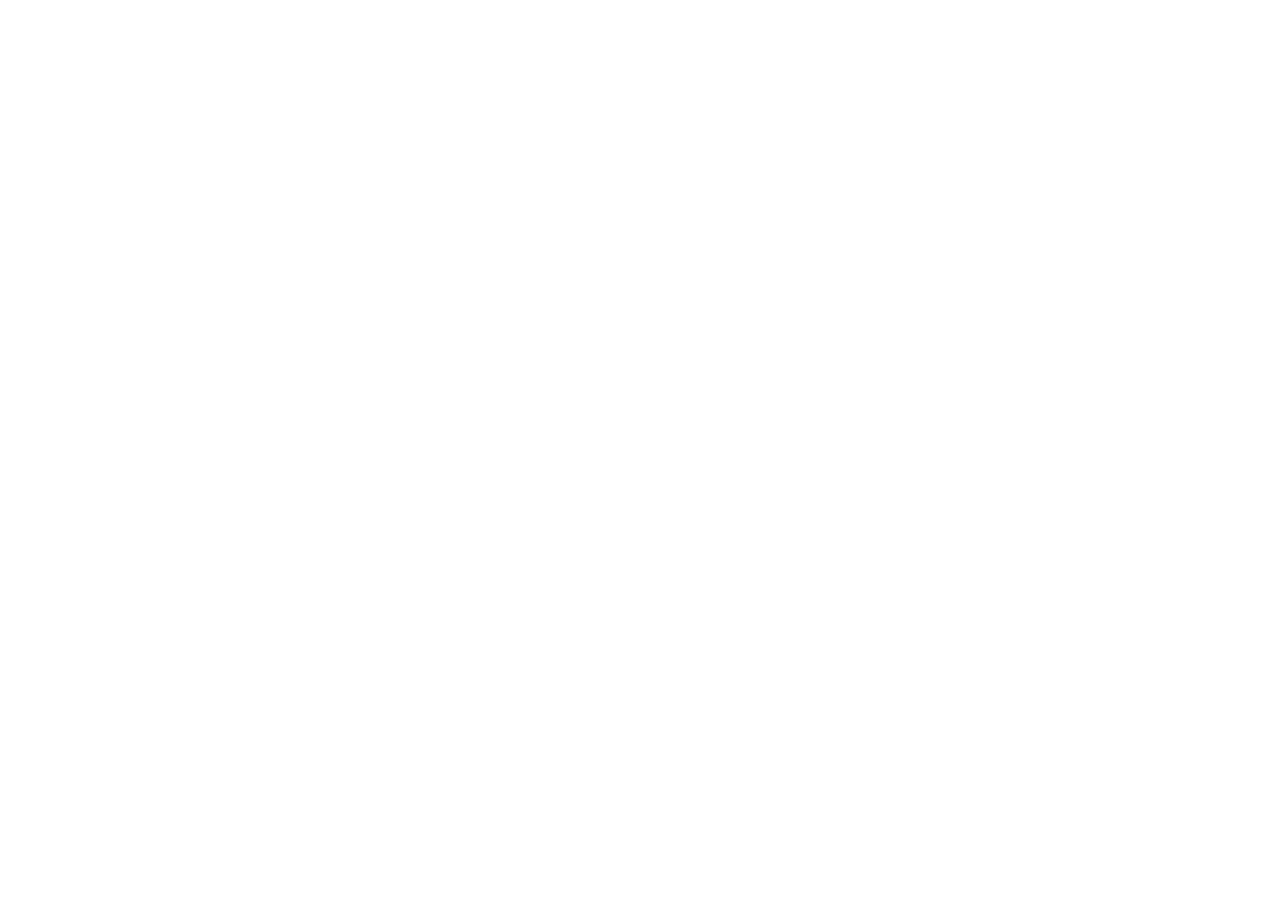
==== day-41/index.html @ df765a99 "Boilerplate added" ====
<!doctype html>
<html lang="en">
<head>
    <meta charset="UTF-8">
    <meta name="viewport"
          content="width=device-width, user-scalable=no, initial-scale=1.0, maximum-scale=1.0, minimum-scale=1.0">
    <meta http-equiv="X-UA-Compatible" content="ie=edge">
    <title>Louis' Personal Site</title>
</head>
<body>

</body>
</html>
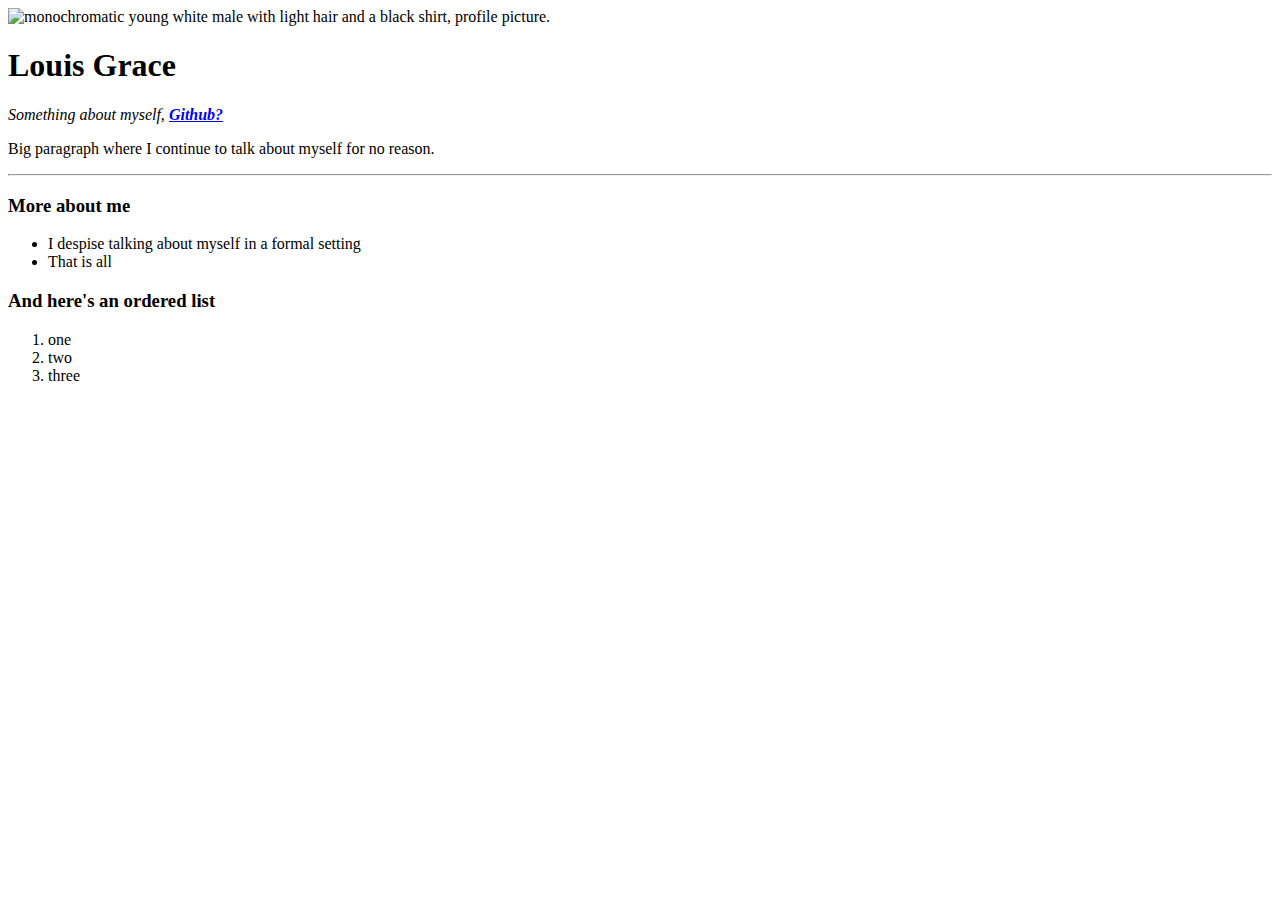
==== commit e28ac082: "Added content, simple html features" ====
--- a/day-41/index.html
+++ b/day-41/index.html
@@ -1,13 +1,29 @@
 <!doctype html>
 <html lang="en">
-<head>
-    <meta charset="UTF-8">
-    <meta name="viewport"
-          content="width=device-width, user-scalable=no, initial-scale=1.0, maximum-scale=1.0, minimum-scale=1.0">
-    <meta http-equiv="X-UA-Compatible" content="ie=edge">
-    <title>Louis' Personal Site</title>
-</head>
-<body>
+    <head>
+        <meta charset="UTF-8">
+        <meta name="viewport"
+              content="width=device-width, user-scalable=no, initial-scale=1.0, maximum-scale=1.0, minimum-scale=1.0">
+        <meta http-equiv="X-UA-Compatible" content="ie=edge">
+        <title>Louis' Personal Site</title>
+    </head>
+    <body>
+        <img src="https://avatars.githubusercontent.com/u/100387237?v=4" alt="monochromatic young white male with light hair and a black shirt, profile picture.">
+        <h1>Louis Grace</h1>
+        <p><em>Something about myself, <strong><a href="https://github.com/Xaephare">Github?</a></strong></em></p>
+        <p>Big paragraph where I continue to talk about myself for no reason.</p>
+        <hr>
 
-</body>
+        <h3>More about me</h3>
+        <ul>
+            <li>I despise talking about myself in a formal setting</li>
+            <li>That is all</li>
+        </ul>
+        <h3>And here's an ordered list</h3>
+        <ol>
+            <li>one</li>
+            <li>two</li>
+            <li>three</li>
+        </ol>
+    </body>
 </html>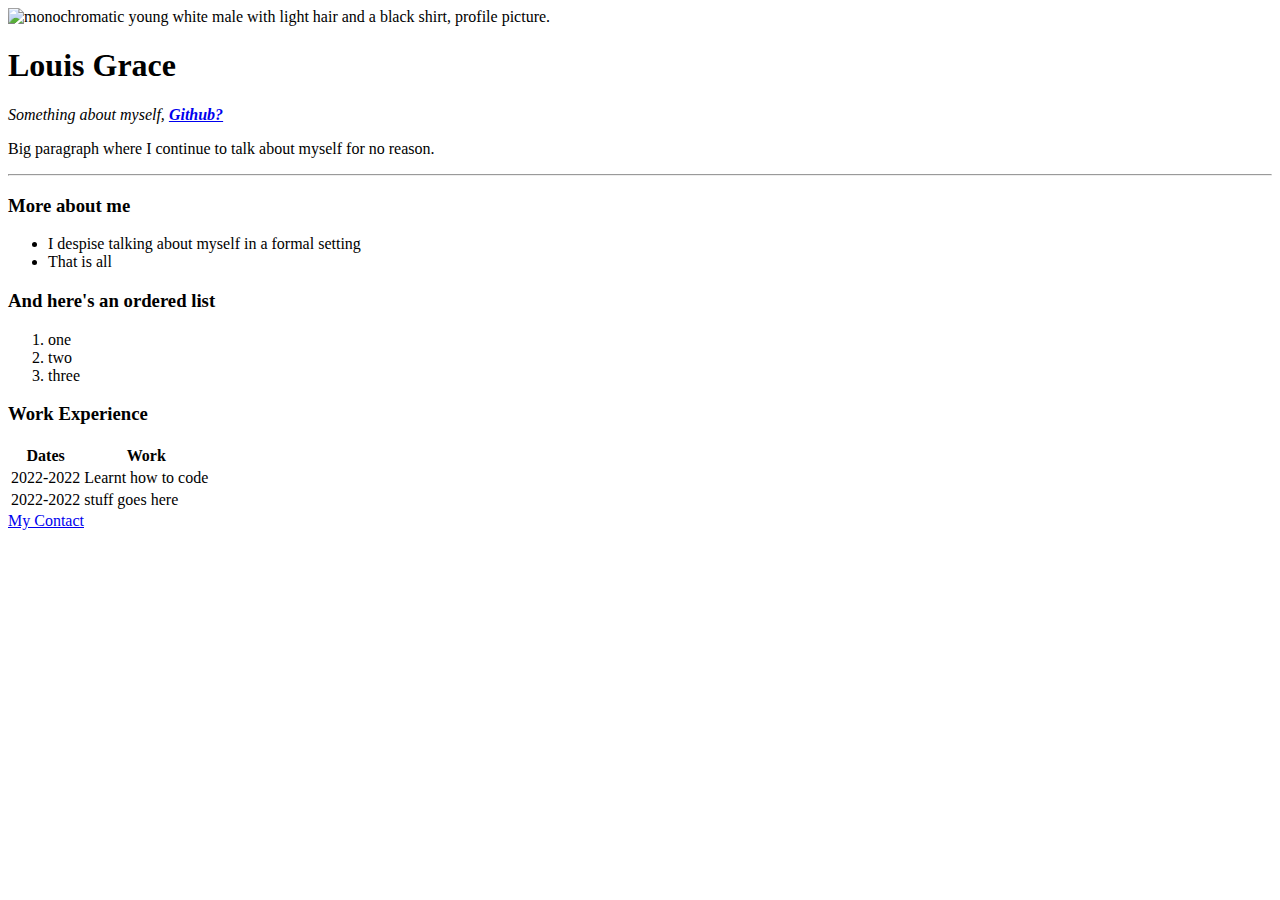
==== commit 45b55db8: "Added a table" ====
--- a/day-41/index.html
+++ b/day-41/index.html
@@ -25,5 +25,26 @@
             <li>two</li>
             <li>three</li>
         </ol>
+
+        <h3>Work Experience</h3>
+        <table>
+            <thead>
+                <tr>
+                    <th>Dates</th>
+                    <th>Work</th>
+                </tr>
+            </thead>
+            <tbody>
+                <tr>
+                    <td>2022-2022</td>
+                    <td>Learnt how to code</td>
+                </tr>
+                <tr>
+                    <td>2022-2022</td>
+                    <td>stuff goes here</td>
+                </tr>
+            </tbody>
+        </table>
+    <a href="contact.html">My Contact</a>
     </body>
 </html>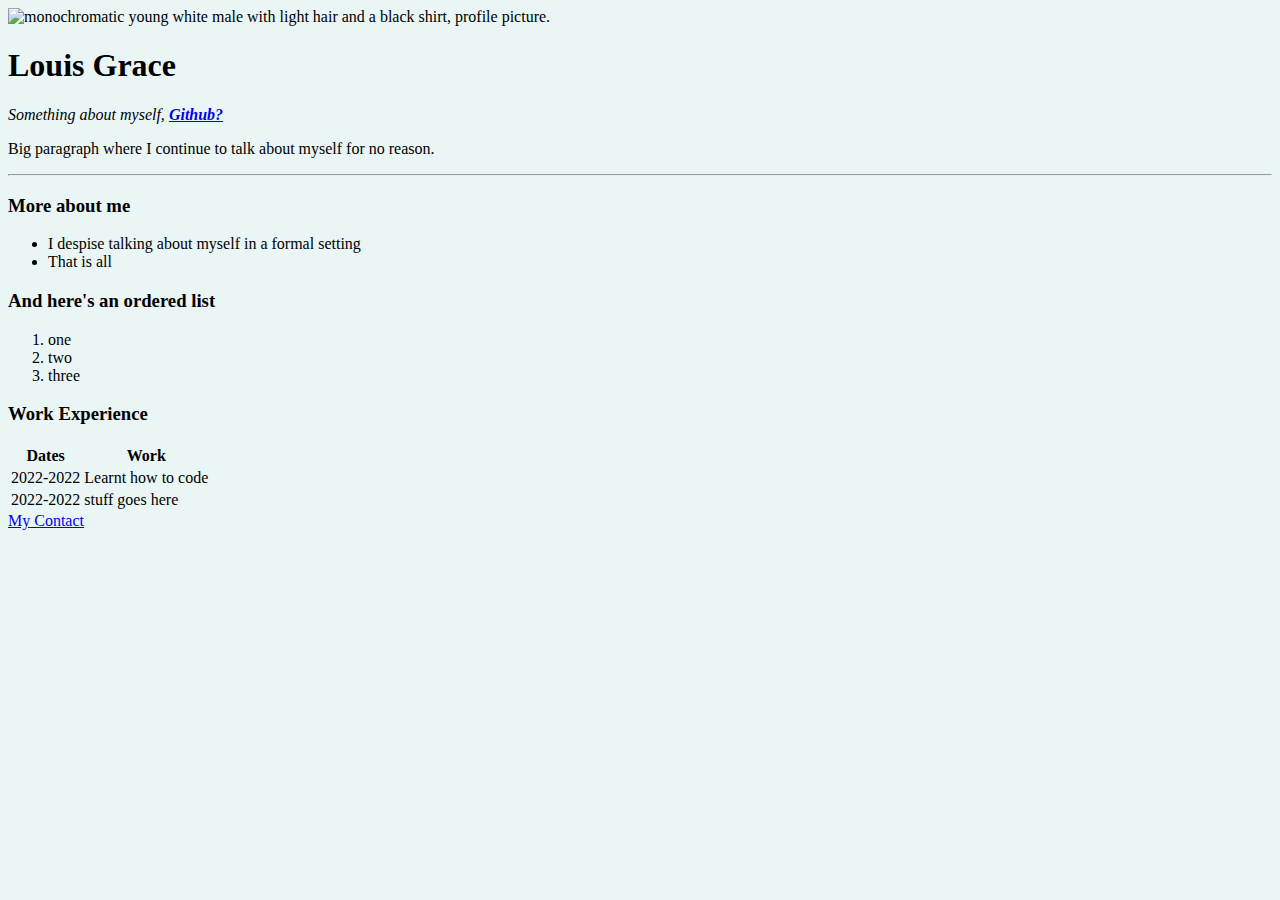
==== commit 26820c9b: "added background colour" ====
--- a/day-41/index.html
+++ b/day-41/index.html
@@ -7,7 +7,7 @@
         <meta http-equiv="X-UA-Compatible" content="ie=edge">
         <title>Louis' Personal Site</title>
     </head>
-    <body>
+    <body style="background-color: #eaf6f6;">
         <img src="https://avatars.githubusercontent.com/u/100387237?v=4" alt="monochromatic young white male with light hair and a black shirt, profile picture.">
         <h1>Louis Grace</h1>
         <p><em>Something about myself, <strong><a href="https://github.com/Xaephare">Github?</a></strong></em></p>
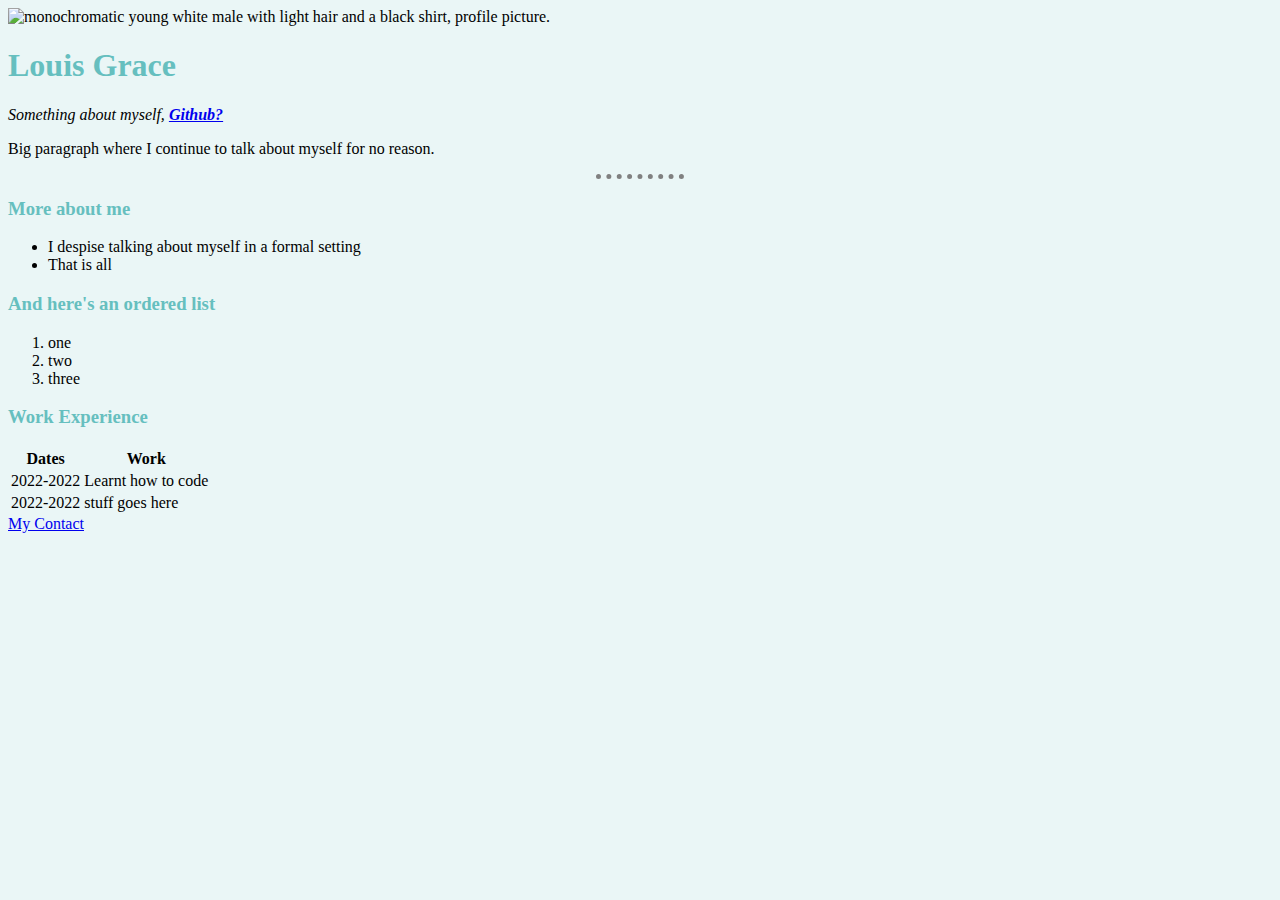
==== commit 83628d39: "Added css styling" ====
--- a/day-41/index.html
+++ b/day-41/index.html
@@ -1,50 +1,53 @@
 <!doctype html>
 <html lang="en">
-    <head>
-        <meta charset="UTF-8">
-        <meta name="viewport"
-              content="width=device-width, user-scalable=no, initial-scale=1.0, maximum-scale=1.0, minimum-scale=1.0">
-        <meta http-equiv="X-UA-Compatible" content="ie=edge">
-        <title>Louis' Personal Site</title>
-    </head>
-    <body style="background-color: #eaf6f6;">
-        <img src="https://avatars.githubusercontent.com/u/100387237?v=4" alt="monochromatic young white male with light hair and a black shirt, profile picture.">
-        <h1>Louis Grace</h1>
-        <p><em>Something about myself, <strong><a href="https://github.com/Xaephare">Github?</a></strong></em></p>
-        <p>Big paragraph where I continue to talk about myself for no reason.</p>
-        <hr>
+<head>
+    <meta charset="UTF-8">
+    <meta name="viewport"
+          content="width=device-width, user-scalable=no, initial-scale=1.0, maximum-scale=1.0, minimum-scale=1.0">
+    <meta http-equiv="X-UA-Compatible" content="ie=edge">
+    <title>Louis' Personal Site</title>
+    <link rel="stylesheet" href="css/styles.css">
+</head>
 
-        <h3>More about me</h3>
-        <ul>
-            <li>I despise talking about myself in a formal setting</li>
-            <li>That is all</li>
-        </ul>
-        <h3>And here's an ordered list</h3>
-        <ol>
-            <li>one</li>
-            <li>two</li>
-            <li>three</li>
-        </ol>
+<body>
+<img src="https://avatars.githubusercontent.com/u/100387237?v=4"
+     alt="monochromatic young white male with light hair and a black shirt, profile picture.">
+<h1>Louis Grace</h1>
+<p><em>Something about myself, <strong><a href="https://github.com/Xaephare">Github?</a></strong></em></p>
+<p>Big paragraph where I continue to talk about myself for no reason.</p>
+<hr>
 
-        <h3>Work Experience</h3>
-        <table>
-            <thead>
-                <tr>
-                    <th>Dates</th>
-                    <th>Work</th>
-                </tr>
-            </thead>
-            <tbody>
-                <tr>
-                    <td>2022-2022</td>
-                    <td>Learnt how to code</td>
-                </tr>
-                <tr>
-                    <td>2022-2022</td>
-                    <td>stuff goes here</td>
-                </tr>
-            </tbody>
-        </table>
-    <a href="contact.html">My Contact</a>
-    </body>
+<h3>More about me</h3>
+<ul>
+    <li>I despise talking about myself in a formal setting</li>
+    <li>That is all</li>
+</ul>
+<h3>And here's an ordered list</h3>
+<ol>
+    <li>one</li>
+    <li>two</li>
+    <li>three</li>
+</ol>
+
+<h3>Work Experience</h3>
+<table>
+    <thead>
+    <tr>
+        <th>Dates</th>
+        <th>Work</th>
+    </tr>
+    </thead>
+    <tbody>
+    <tr>
+        <td>2022-2022</td>
+        <td>Learnt how to code</td>
+    </tr>
+    <tr>
+        <td>2022-2022</td>
+        <td>stuff goes here</td>
+    </tr>
+    </tbody>
+</table>
+<a href="contact.html">My Contact</a>
+</body>
 </html>--- a/day-41/css/styles.css
+++ b/day-41/css/styles.css
@@ -0,0 +1,19 @@
+body {
+    background-color: #eaf6f6;
+}
+
+hr {
+    border-style: none;
+    border-top-style: dotted;
+    border-color: grey;
+    border-width: 5px;
+    width: 7%;
+}
+
+img {
+    height: 200px;
+}
+
+h1, h3 {
+    color: #66bfbf
+}
